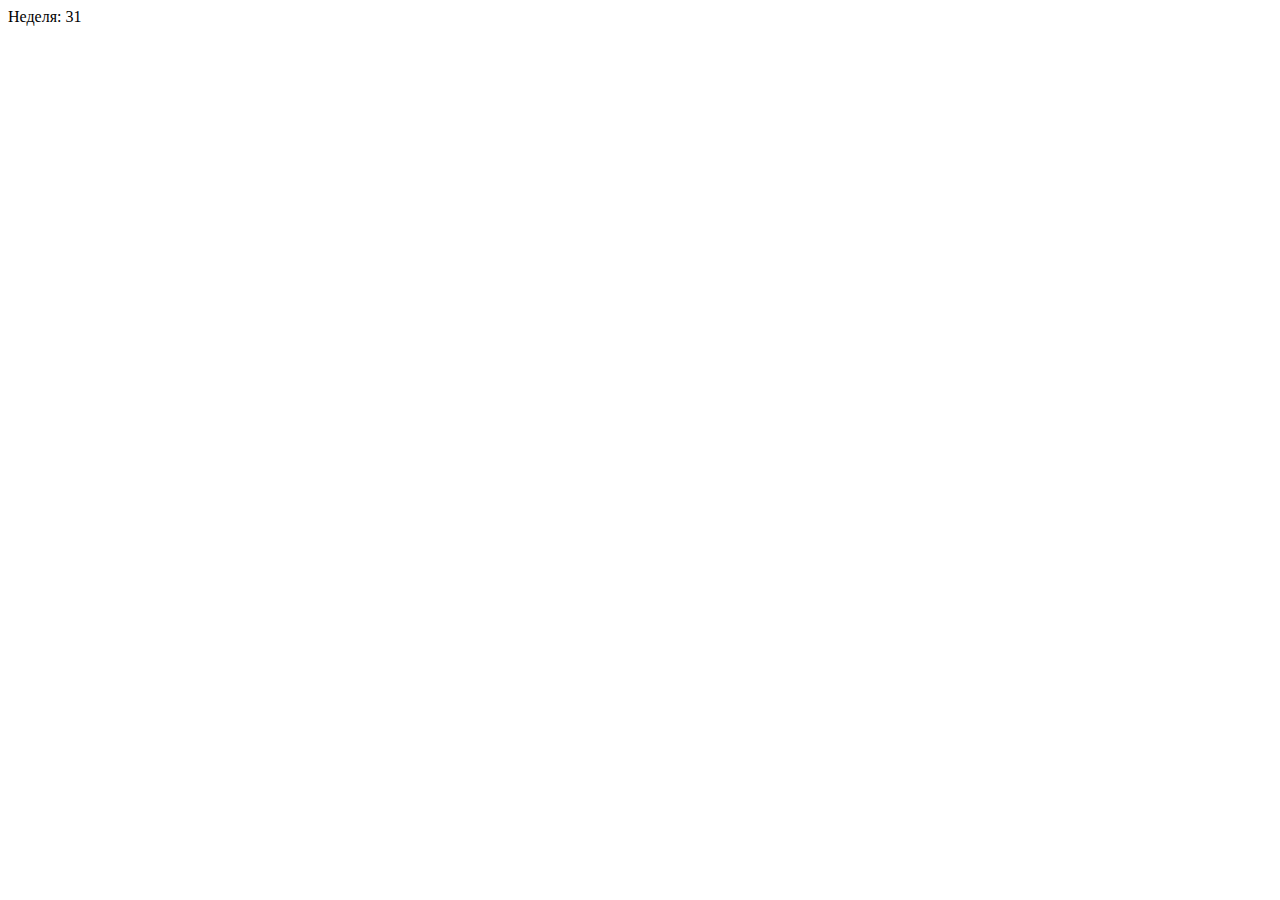
==== week.html @ a501e04e "Add files via upload" ====
<!DOCTYPE html>
<html lang="en">

<head>
    <meta charset="UTF-8">
    <meta name="viewport" content="width=device-width, initial-scale=1.0">
    <title>Неделя</title>
</head>

<body>
    <script>
        Date.prototype.getWeek = function () {
            var onejan = new Date(this.getFullYear(), 0, 1);
            return Math.ceil((((this - onejan) / 86400000) + onejan.getDay() + 1) / 7);
        }

        var weekNumber = (new Date()).getWeek();
        var now = new Date();
        document.write("Неделя: " + weekNumber);
    </script>
</body>

</html>
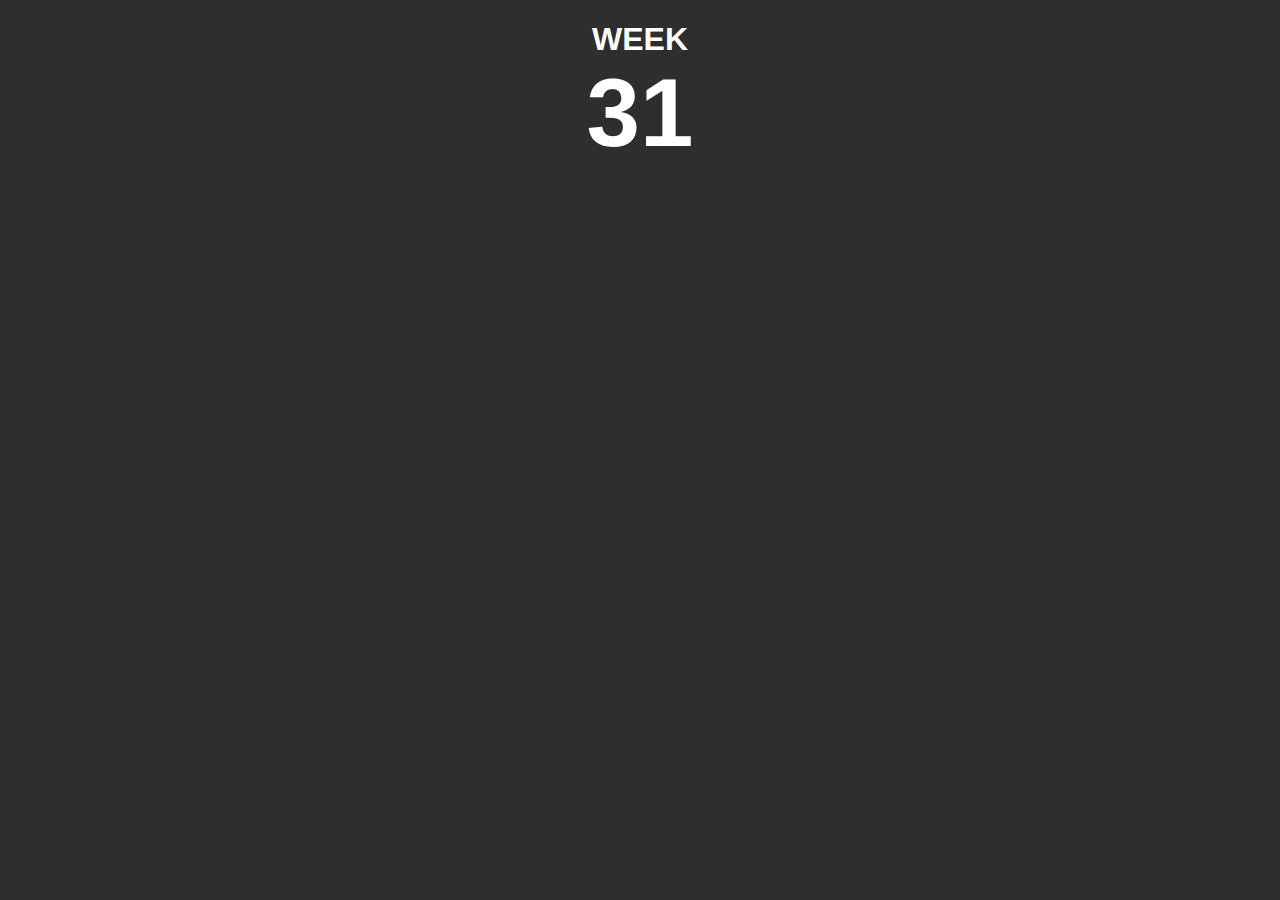
==== commit dcf4c657: "styles" ====
--- a/week.html
+++ b/week.html
@@ -4,20 +4,44 @@
 <head>
     <meta charset="UTF-8">
     <meta name="viewport" content="width=device-width, initial-scale=1.0">
-    <title>Неделя</title>
+    <title>Current Week</title>
 </head>
 
 <body>
+    <div>
+        <h1>Week</h1>
+        <p id="num">123</p>
+    </div>
+
     <script>
         Date.prototype.getWeek = function () {
             var onejan = new Date(this.getFullYear(), 0, 1);
             return Math.ceil((((this - onejan) / 86400000) + onejan.getDay() + 1) / 7);
         }
+        let weekNumber = (new Date()).getWeek();
+        var now = new Date();
+        document.getElementById("num").innerHTML = weekNumber
+    </script>
 
-        var weekNumber = (new Date()).getWeek();
-        var now = new Date();
-        document.write("Неделя: " + weekNumber);
-    </script>
+    <style>
+        body {
+            font-family: Arial, Helvetica, sans-serif;
+            background-color: rgb(46, 46, 46);
+            color: white;
+            text-transform: uppercase;
+            text-align: center;
+        }
+
+        h1 {
+            margin-bottom: 0em;
+        }
+
+        #num {
+            margin: 0em;
+            font-size: 6rem;
+            font-weight: bold;
+        }
+    </style>
 </body>
 
 </html>